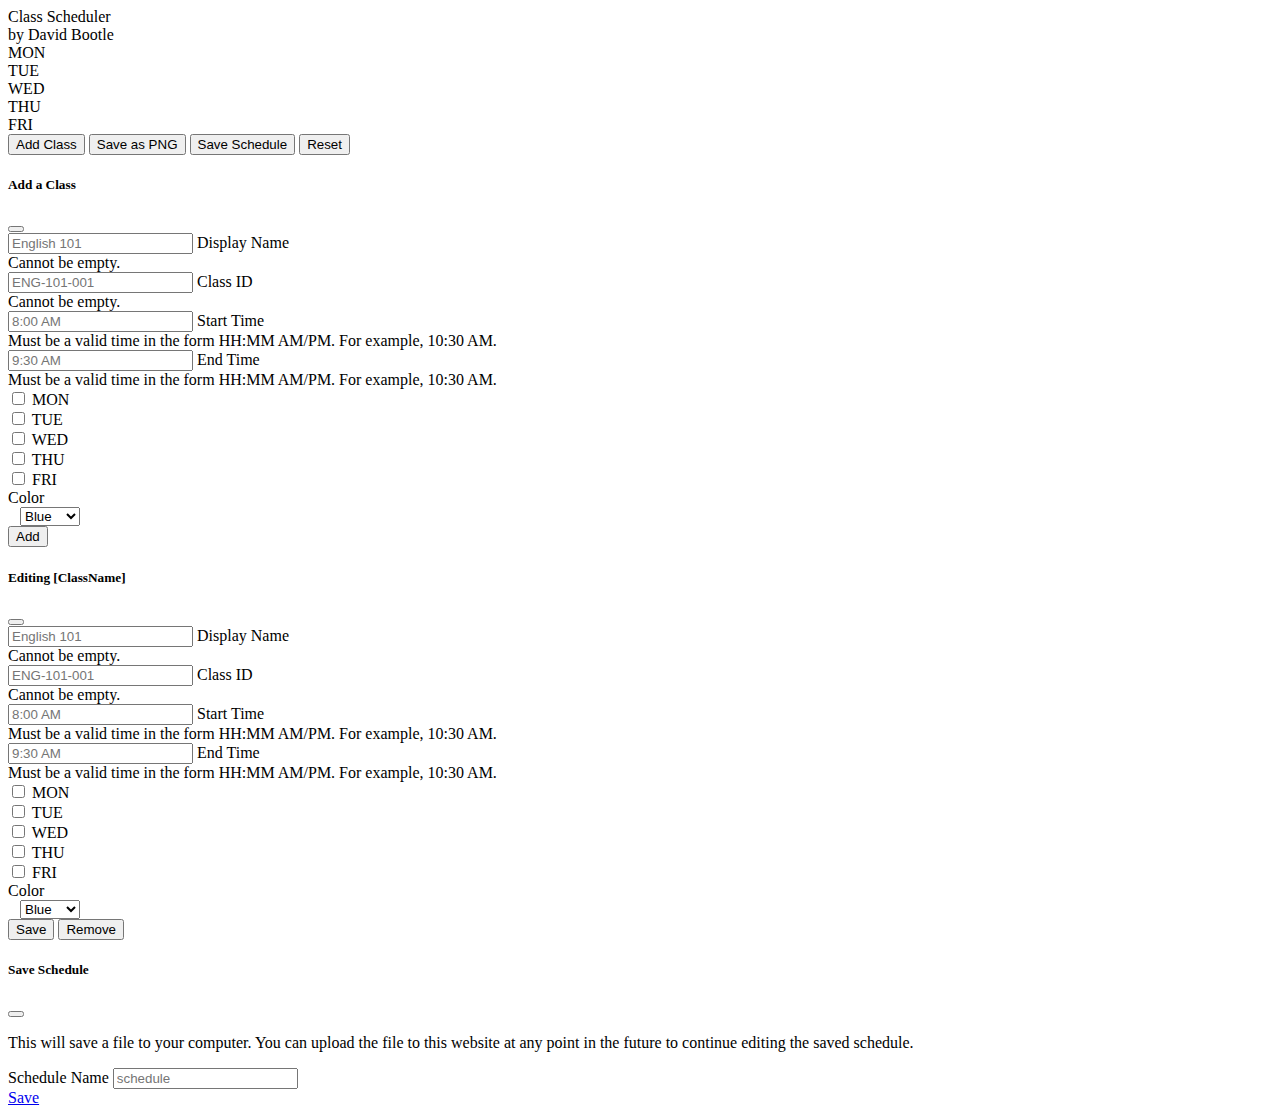
==== index.html @ 13d003f7 "added the ability to clear the schedule" ====
<!DOCTYPE html>
<html>
    <head>
        <!-- <link href="bootstrap-4/bootstrap.min.css" type="text/css" rel="stylesheet"/>
        <script src="bootstrap-4/bootstrap.min.js" type="text/javascript"></script> -->
        <link href="index.css" type="text/css" rel="stylesheet"/>
        <script src="jquery/jquery-3.6.0.js" type="text/javascript"></script>
        <link href="https://cdn.jsdelivr.net/npm/bootstrap@5.0.2/dist/css/bootstrap.min.css" rel="stylesheet" integrity="sha384-EVSTQN3/azprG1Anm3QDgpJLIm9Nao0Yz1ztcQTwFspd3yD65VohhpuuCOmLASjC" crossorigin="anonymous">
        <script src="https://cdn.jsdelivr.net/npm/bootstrap@5.0.2/dist/js/bootstrap.bundle.min.js" integrity="sha384-MrcW6ZMFYlzcLA8Nl+NtUVF0sA7MsXsP1UyJoMp4YLEuNSfAP+JcXn/tWtIaxVXM" crossorigin="anonymous"></script>
        <script src="addonscripts/html2canvas.min.js" type="text/javascript"></script>
        <script src="addonscripts/FileSaver.min.js" type="text/javascript"></script>
    </head>
    <body>
        <div id="titlecontainer">
            <div class="title">Class Scheduler</div>
            <div class="subtitle">by David Bootle</div>
        </div>
        <div id="viewcontainer">
            <div class="timesrow">
                <div class="title"></div>
                <div class="content"></div>
            </div>
            <div class="dayrow">
                <div class="title">MON</div>
                <div class="content"></div>
            </div>
            <div class="dayrow">
                <div class="title">TUE</div> 
                <div class="content"></div>
            </div>
            <div class="dayrow">
                <div class="title">WED</div> 
                <div class="content"></div>
            </div>
            <div class="dayrow">
                <div class="title">THU</div> 
                <div class="content"></div>
            </div>
            <div class="dayrow">
                <div class="title">FRI</div> 
                <div class="content"></div>
            </div>
        </div>
        <div id="controlscontainer">
            <button class="btn btn-primary" id="addClassButton">Add Class</button>
            <button class="btn btn-secondary" id="saveAsPNGButton">Save as PNG</button>
            <button class="btn btn-secondary" id="saveScheduleButton">Save Schedule</button>
            <button class="btn btn-danger" id="resetButton">Reset</button>
        </div>

        <div id="addClassModal" class="modal" tabindex="-1">
            <div class="modal-dialog"><div class="modal-content">
                <div class="modal-header">
                    <h5 class="modal-title">Add a Class</h5>
                    <button type="button" class="btn-close" data-bs-dismiss="modal" aria-label="Close"></button>
                </div>
                <div class="modal-body">
                    <form id="addClassForm">
                        <div class="form-floating mb-3 has-validation">
                            <input id="addClassDisplayName" type="text" class="form-control" placeholder="English 101" name="displayName"/>
                            <label for="addClassDisplayName" class="form-label">Display Name</label>
                            <div class="invalid-feedback">Cannot be empty.</div>
                        </div>
                        <div class="form-floating mb-3 has-validation">
                            <input id="addClassClassID" type="text" class="form-control" placeholder="ENG-101-001"/>
                            <label for="addClassClassID" class="form-label">Class ID</label>
                            <div class="invalid-feedback" id="addClassClassIDFeedback">Cannot be empty.</div>
                        </div>
                        <div class="form-floating mb-3 has-validation">
                            <input id="addClassStartTime" type="text" class="form-control" placeholder="8:00 AM"/>
                            <label for="addClassStartTime" class="form-label">Start Time</label>
                            <div class="invalid-feedback">Must be a valid time in the form HH:MM AM/PM. For example, 10:30 AM.</div>
                        </div>
                        <div class="form-floating mb-3">
                            <input id="addClassEndTime" type="text" class="form-control" placeholder="9:30 AM"/>
                            <label for="addClassEndTime" class="form-label">End Time</label>
                            <div class="invalid-feedback">Must be a valid time in the form HH:MM AM/PM. For example, 10:30 AM.</div>
                        </div>
                        <div class="mb-3">
                            <div class="form-check form-check-inline">
                                <input class="form-check-input" type="checkbox" id="addClassDayMonday" value="monday">
                                <label class="form-check-label" for="addClassDayMonday">MON</label>
                            </div>
                            <div class="form-check form-check-inline">
                                <input class="form-check-input" type="checkbox" id="addClassDayTuesday" value="tuesday">
                                <label class="form-check-label" for="addClassDayTuesday">TUE</label>
                            </div>
                            <div class="form-check form-check-inline">
                                <input class="form-check-input" type="checkbox" id="addClassDayWednesday" value="wednesday">
                                <label class="form-check-label" for="addClassDayWednesday">WED</label>
                            </div>
                            <div class="form-check form-check-inline">
                                <input class="form-check-input" type="checkbox" id="addClassDayThursday" value="thursday">
                                <label class="form-check-label" for="addClassDayThursday">THU</label>
                            </div>
                            <div class="form-check form-check-inline">
                                <input class="form-check-input" type="checkbox" id="addClassDayFriday" value="friday">
                                <label class="form-check-label" for="addClassDayFriday">FRI</label>
                            </div>
                            <div id="addClassDayFeedback" style="display: none">
                                <span style="color:red">Must select at least one day.</span>
                            </div>
                        </div>
                        <div class="mb-3">
                            <label for="addClassColor" class="form-label">Color</label>
                            <div class="input-group">
                                <span class="input-group-text color-preview-box">&nbsp;&nbsp;</span>
                                <select class="form-control" id="addClassColor">
                                    <option value="blue" selected>Blue</option>
                                    <option value="green">Green</option>
                                    <option value="red">Red</option> 
                                </select>
                            </div>
                        </div>
                        <button type="submit" class="btn btn-primary">Add</button>
                    </form>
                </div>
            </div></div>
        </div>

        <div id="editClassModal" class="modal" tabindex="-1">
            <div class="modal-dialog"><div class="modal-content">
                <div class="modal-header">
                    <h5 class="modal-title" id="editClassModalTitle">Editing [ClassName]</h5>
                    <button type="button" class="btn-close" data-bs-dismiss="modal" aria-label="Close"></button>
                </div>
                <div class="modal-body">
                    <form id="editClassForm">
                        <input id="editClassOldClassID" type="hidden"/>
                        <div class="form-floating mb-3 has-validation">
                            <input id="editClassDisplayName" type="text" class="form-control" placeholder="English 101" name="displayName"/>
                            <label for="editClassDisplayName" class="form-label">Display Name</label>
                            <div class="invalid-feedback">Cannot be empty.</div>
                        </div>
                        <div class="form-floating mb-3 has-validation">
                            <input id="editClassClassID" type="text" class="form-control" placeholder="ENG-101-001"/>
                            <label for="editClassClassID" class="form-label">Class ID</label>
                            <div class="invalid-feedback" id="editClassClassIDFeedback">Cannot be empty.</div>
                        </div>
                        <div class="form-floating mb-3 has-validation">
                            <input id="editClassStartTime" type="text" class="form-control" placeholder="8:00 AM"/>
                            <label for="editClassStartTime" class="form-label">Start Time</label>
                            <div class="invalid-feedback">Must be a valid time in the form HH:MM AM/PM. For example, 10:30 AM.</div>
                        </div>
                        <div class="form-floating mb-3">
                            <input id="editClassEndTime" type="text" class="form-control" placeholder="9:30 AM"/>
                            <label for="editClassEndTime" class="form-label">End Time</label>
                            <div class="invalid-feedback">Must be a valid time in the form HH:MM AM/PM. For example, 10:30 AM.</div>
                        </div>
                        <div class="mb-3">
                            <div class="form-check form-check-inline">
                                <input class="form-check-input" type="checkbox" id="editClassDayMonday" value="monday">
                                <label class="form-check-label" for="editClassDayMonday">MON</label>
                            </div>
                            <div class="form-check form-check-inline">
                                <input class="form-check-input" type="checkbox" id="editClassDayTuesday" value="tuesday">
                                <label class="form-check-label" for="editClassDayTuesday">TUE</label>
                            </div>
                            <div class="form-check form-check-inline">
                                <input class="form-check-input" type="checkbox" id="editClassDayWednesday" value="wednesday">
                                <label class="form-check-label" for="editClassDayWednesday">WED</label>
                            </div>
                            <div class="form-check form-check-inline">
                                <input class="form-check-input" type="checkbox" id="editClassDayThursday" value="thursday">
                                <label class="form-check-label" for="editClassDayThursday">THU</label>
                            </div>
                            <div class="form-check form-check-inline">
                                <input class="form-check-input" type="checkbox" id="editClassDayFriday" value="friday">
                                <label class="form-check-label" for="editClassDayFriday">FRI</label>
                            </div>
                            <div id="editClassDayFeedback" style="display: none">
                                <span style="color:red">Must select at least one day.</span>
                            </div>
                        </div>
                        <div class="mb-3">
                            <label for="editClassColor" class="form-label">Color</label>
                            <div class="input-group">
                                <span class="input-group-text color-preview-box">&nbsp;&nbsp;</span>
                                <select class="form-control" id="editClassColor">
                                    <option value="blue" selected>Blue</option>
                                    <option value="green">Green</option>
                                    <option value="red">Red</option> 
                                </select>
                            </div>
                        </div>
                        <button type="submit" class="btn btn-primary">Save</button>
                        <button class="btn btn-danger" id="editClassRemoveButton">Remove</button>
                    </form>
                </div>
            </div></div>
        </div>

        <div id="saveScheduleModal" class="modal" tabindex="-1">
            <div class="modal-dialog"><div class="modal-content">
                <div class="modal-header">
                    <h5 class="modal-title">Save Schedule</h5>
                    <button type="button" class="btn-close" data-bs-dismiss="modal" aria-label="Close"></button>
                </div>
                <div class="modal-body mb-4">
                    <p class="lead">This will save a file to your computer. You can upload the file to this website at any point in the future to continue editing the saved schedule.</p>
                    <div>
                        <label for="saveScheduleFilename" class="form-label">Schedule Name</label>
                        <input id="saveScheduleFilename" type="text" class="form-control" placeholder="schedule" name="filename"/>
                    </div>
                </div>
                <a href="#" class="btn btn-primary disabled" id="saveScheduleDownloadLink">Save</a>
            </div></div>
        </div>

        <script src="index.js" type="text/javascript"></script>
    </body>
</html>
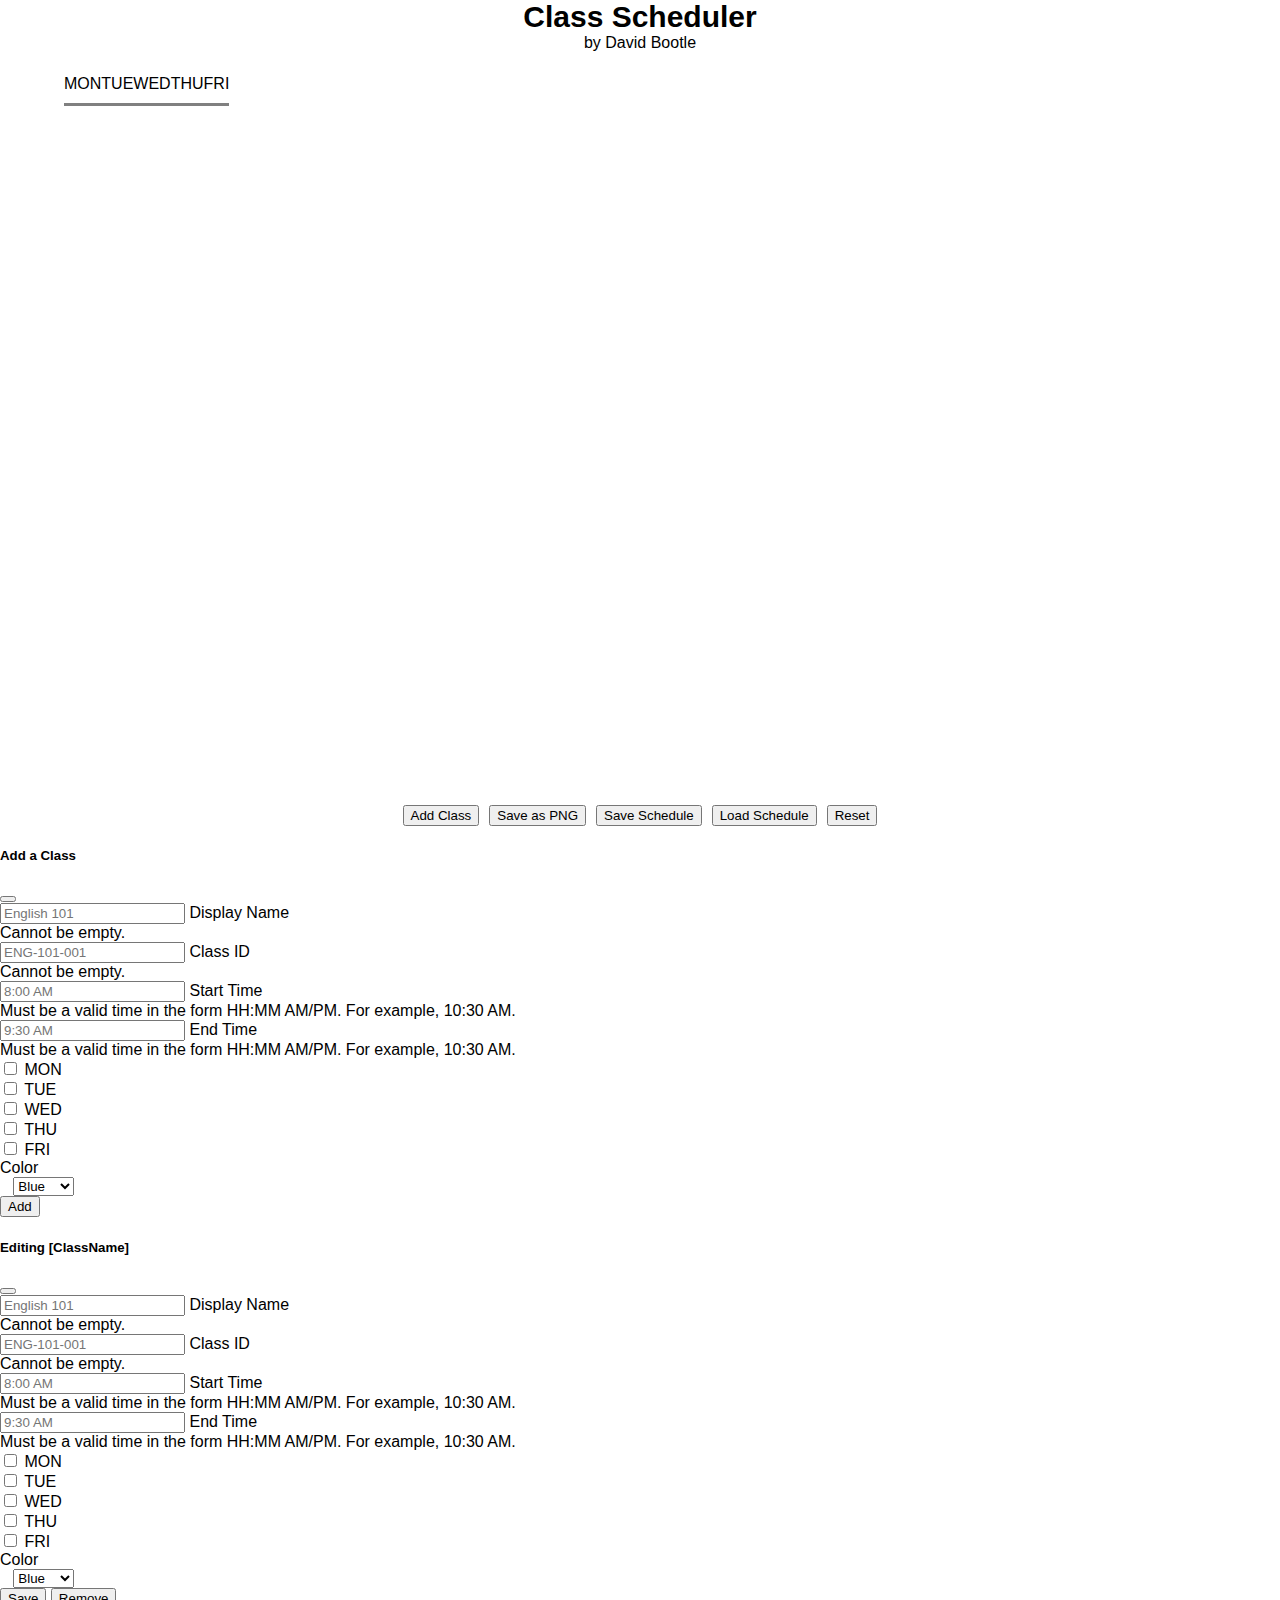
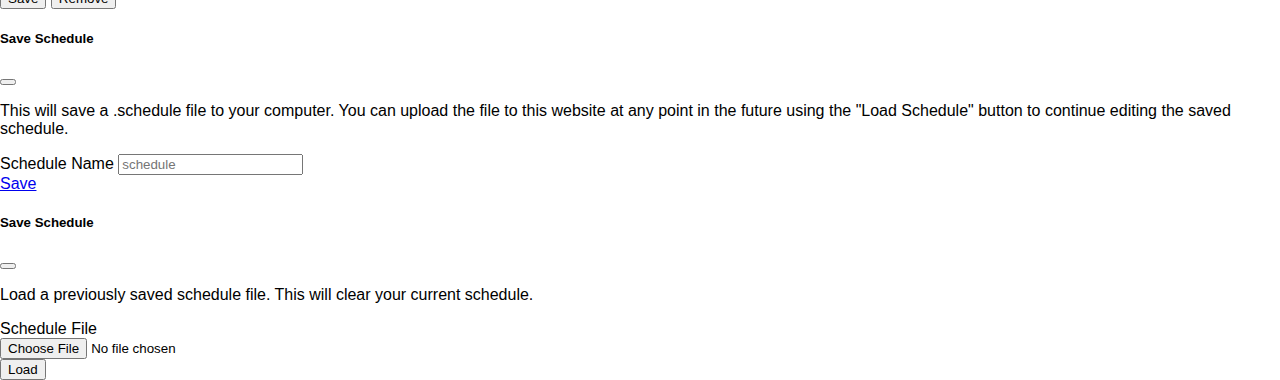
==== commit 6b2c6366: "added purple color" ====
--- a/index.html
+++ b/index.html
@@ -45,6 +45,7 @@
             <button class="btn btn-primary" id="addClassButton">Add Class</button>
             <button class="btn btn-secondary" id="saveAsPNGButton">Save as PNG</button>
             <button class="btn btn-secondary" id="saveScheduleButton">Save Schedule</button>
+            <button class="btn btn-secondary" id="loadScheduleButton">Load Schedule</button>
             <button class="btn btn-danger" id="resetButton">Reset</button>
         </div>
 
@@ -108,7 +109,8 @@
                                 <select class="form-control" id="addClassColor">
                                     <option value="blue" selected>Blue</option>
                                     <option value="green">Green</option>
-                                    <option value="red">Red</option> 
+                                    <option value="red">Red</option>
+                                    <option value="purple">Purple</option>
                                 </select>
                             </div>
                         </div>
@@ -179,7 +181,8 @@
                                 <select class="form-control" id="editClassColor">
                                     <option value="blue" selected>Blue</option>
                                     <option value="green">Green</option>
-                                    <option value="red">Red</option> 
+                                    <option value="red">Red</option>
+                                    <option value="purple">Purple</option>
                                 </select>
                             </div>
                         </div>
@@ -197,13 +200,35 @@
                     <button type="button" class="btn-close" data-bs-dismiss="modal" aria-label="Close"></button>
                 </div>
                 <div class="modal-body mb-4">
-                    <p class="lead">This will save a file to your computer. You can upload the file to this website at any point in the future to continue editing the saved schedule.</p>
-                    <div>
+                    <p class="lead">This will save a .schedule file to your computer. You can upload the file to this website at any point in the future using the "Load Schedule" button to continue editing the saved schedule.</p>
+                    <div class="mb-4">
                         <label for="saveScheduleFilename" class="form-label">Schedule Name</label>
                         <input id="saveScheduleFilename" type="text" class="form-control" placeholder="schedule" name="filename"/>
                     </div>
-                </div>
-                <a href="#" class="btn btn-primary disabled" id="saveScheduleDownloadLink">Save</a>
+                    <a href="#" class="btn btn-primary disabled" id="saveScheduleDownloadLink">Save</a>
+                </div>
+            </div></div>
+        </div>
+
+        <div id="loadScheduleModal" class="modal" tabindex="-1">
+            <div class="modal-dialog"><div class="modal-content">
+                <div class="modal-header">
+                    <h5 class="modal-title">Save Schedule</h5>
+                    <button type="button" class="btn-close" data-bs-dismiss="modal" aria-label="Close"></button>
+                </div>
+                <div class="modal-body">
+                    <form>
+                      </form>
+                    <p class="lead">Load a previously saved schedule file. This will clear your current schedule.</p>
+                    <div class="form-group mb-3">
+                        <label for="exampleFormControlFile1">Schedule File</label><br>
+                        <input type="file" class="form-control-file" id="loadScheduleFileInput" accept=".schedule">
+                        <div id="loadScheduleFileInputFeedback" style="display: none">
+                            <span style="color:red">An error occurred and the file could not be loaded.</span>
+                        </div>
+                      </div>
+                    <button class="btn btn-primary disabled" id="loadScheduleLoadButton">Load</button>
+                </div>
             </div></div>
         </div>
 
--- a/index.css
+++ b/index.css
@@ -0,0 +1,163 @@
+html, body {
+    height: 100vh;
+    width: 100vw;
+    padding: 0;
+    margin: 0;
+    font-family: sans-serif;
+    display: block;
+}
+
+#titlecontainer {
+    height: 65px;
+    width: 100vw;
+    display: flex;
+    text-align: center;
+    flex-direction: column;
+}
+
+#titlecontainer .title {
+    font-size: 30px;
+    font-weight: bold;
+}
+
+#controlscontainer {
+    width: 100vw;
+    display: flex;
+    text-align: center;
+    justify-content: center;
+    padding-top: 20px;
+}
+
+#controlscontainer button {
+    margin-left: 5px;
+    margin-right: 5px;
+}
+
+#viewcontainer {
+    height: 80vh;
+    width: 90vw;
+    margin: 0 5vw 0 5vw;
+    display: flex;
+    flex-direction: row;
+    align-content: center;
+    flex-wrap: nowrap;
+}
+
+.timesrow {
+    box-sizing: border-box;
+}
+
+.dayrow {
+    text-align: center;
+    box-sizing: border-box;
+}
+
+.dayrow .title {
+    padding-top: 10px;
+    padding-bottom: 10px;
+    width: 100%;
+    box-sizing: border-box;
+    border-bottom: 2px solid gray;
+}
+
+.dayrow .content {
+    width: 100%;
+    box-sizing: border-box;
+    border-left: 1px solid gray;
+    border-bottom: 1px solid gray;
+}
+
+.dayrow:last-of-type .content {
+    border-right: 1px solid gray;
+}
+
+.dayrow .content .timebox {
+    border-bottom: 1px solid lightgray;
+    box-sizing: border-box;
+}
+
+.timesrow .content .timelabel {
+    text-align: right;
+    font-size: 14px;
+    box-sizing: border-box;
+    margin-right: 10px;
+    position: relative;
+    top: -8px;
+}
+
+/* Classbox and it's colors */
+.class-box {
+    position: relative;
+    box-sizing: border-box;
+    border-radius: 5px;
+    margin-left: 5px;
+    margin-right: 5px;
+    text-align: left;
+    padding: 20px;
+}
+.class-box:hover {
+    z-index: 100;
+}
+.class-box.small {
+    padding-top: 10px;
+    padding-bottom: 10px;
+}
+.class-box.very-small {
+    padding-top: 5px;
+    padding-bottom: 5px;
+}
+
+.custombg-blue {
+    background-color: #2636c7 !important;
+    color: white;
+}
+.custombg-blue:hover {
+    background-color: #1b2585 !important;
+}
+
+.custombg-green {
+    background-color: #1a8a23 !important;
+    color: white;
+}
+.custombg-green:hover {
+    background-color: #105216 !important;
+}
+
+.custombg-red {
+    background-color: #cf3f30 !important;
+    color: white;
+}
+.custombg-red:hover {
+    background-color: #85291e !important;
+}
+
+.custombg-purple {
+    background-color: #a42bbd !important;
+    color: white;
+}
+.custombg-purple:hover {
+    background-color: #7e1f91 !important;
+}
+
+.class-box .class-box-title {
+    font-size: 20px;
+}
+.class-box.small .class-box-title {
+    font-size: 14px;
+}
+.class-box.very-small .class-box-title {
+    font-size: 10px;
+}
+.class-box .class-box-subtitle {
+    font-size: 12px;
+    margin-top: -5px;
+    opacity: 80%;
+}
+.class-box.small .class-box-subtitle {
+    font-size: 10px;
+    margin-top: -2px;
+}
+.class-box.very-small .class-box-subtitle {
+    font-size: 8px;
+    margin-top: -3px;
+}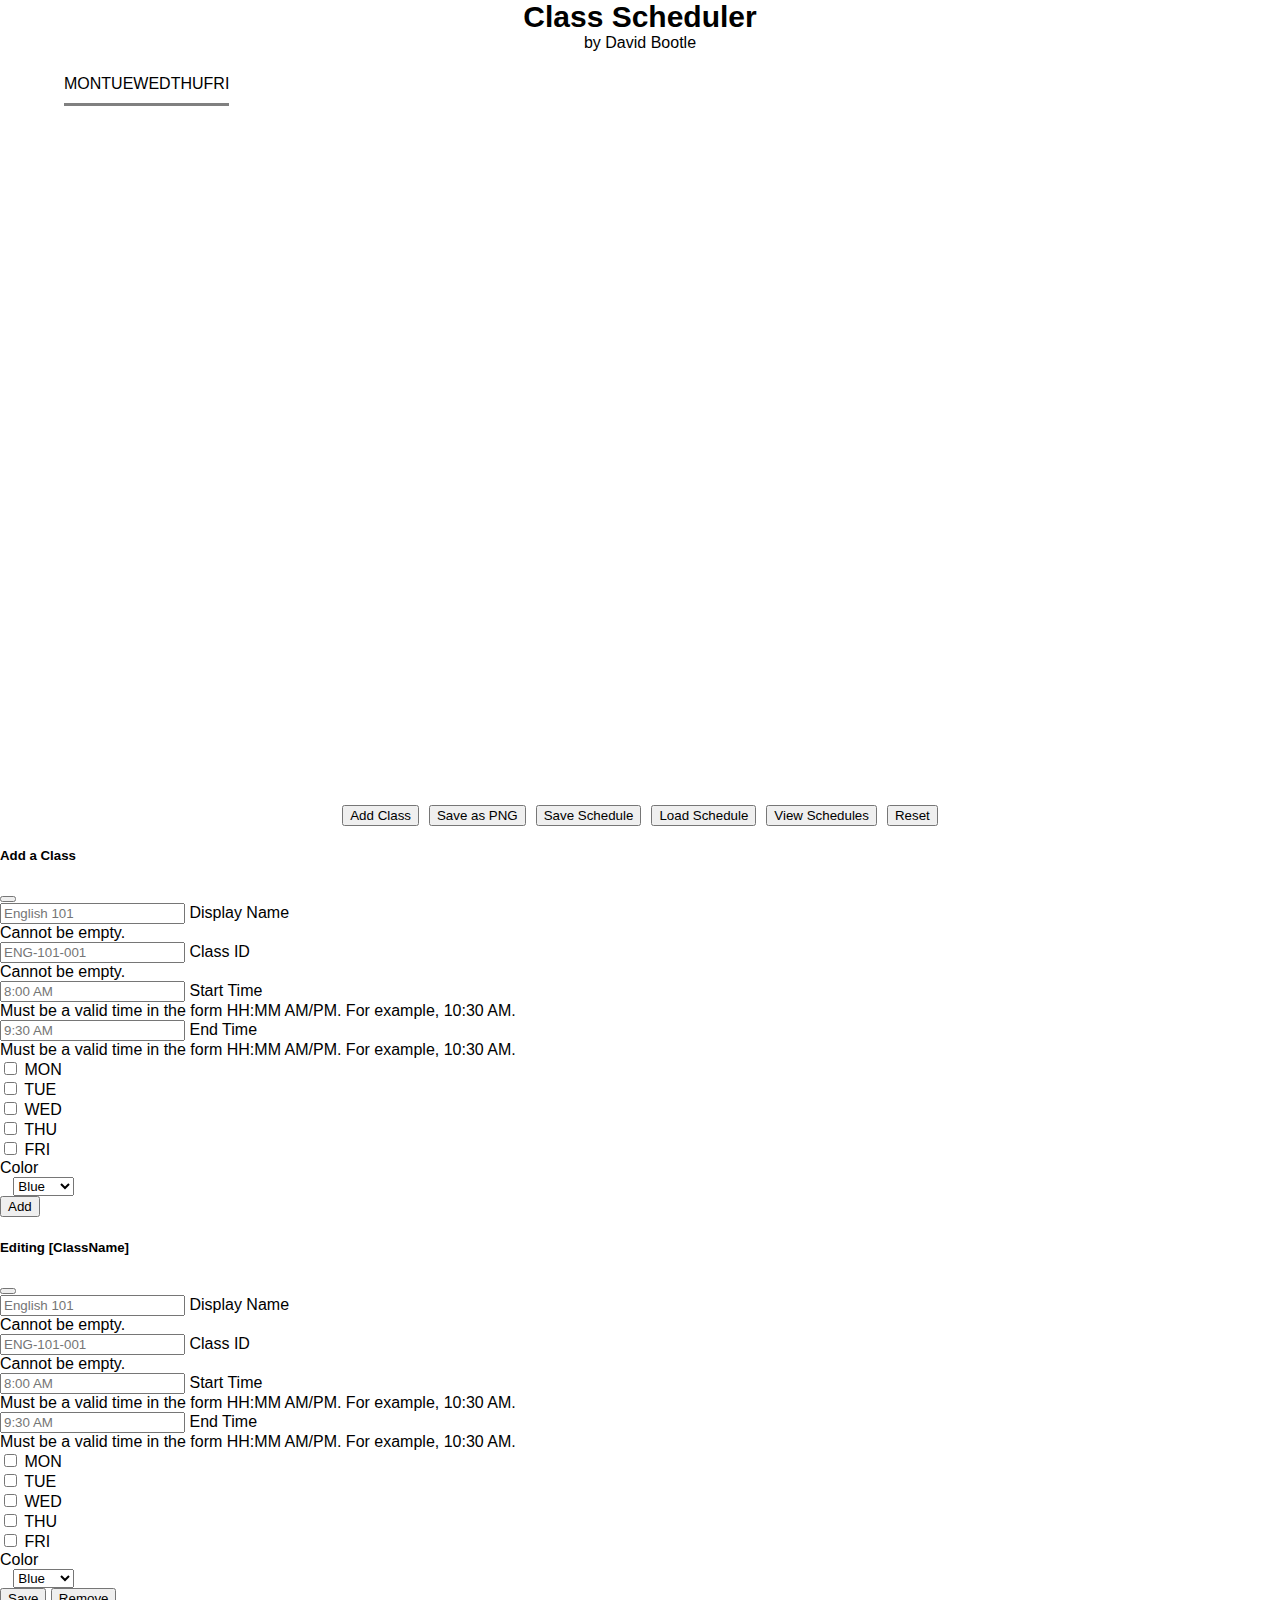
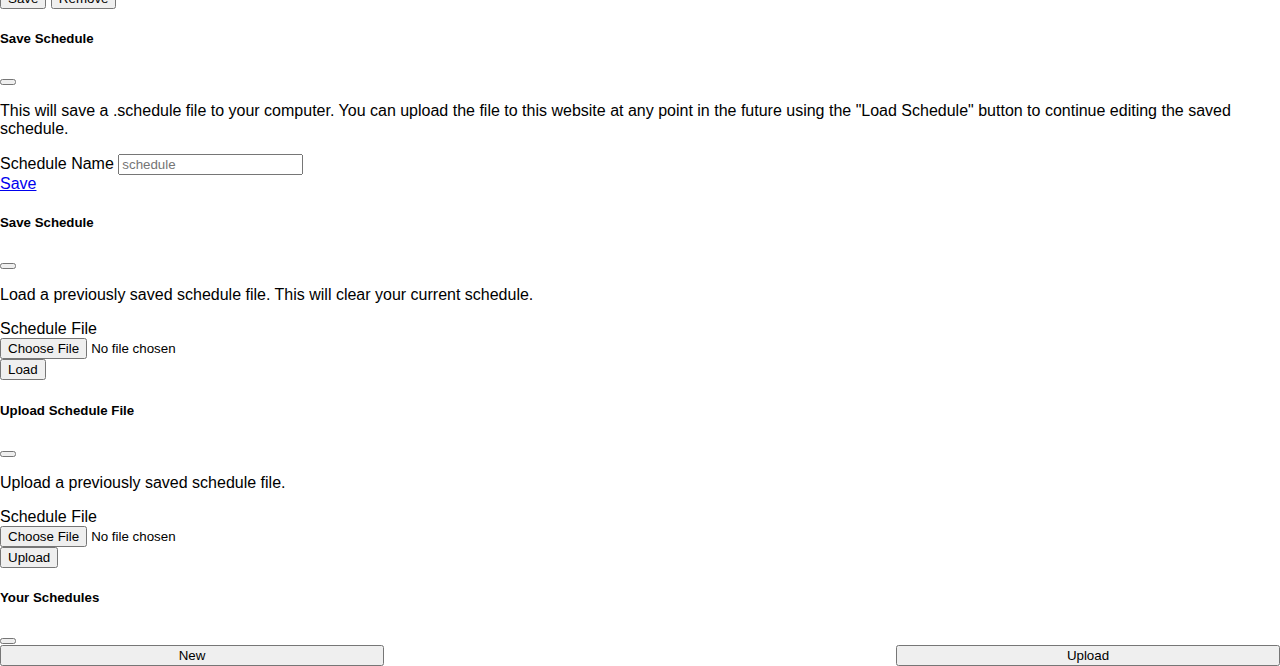
==== commit c6b97114: "finished new multi-schedule system" ====
--- a/index.html
+++ b/index.html
@@ -9,10 +9,12 @@
         <script src="https://cdn.jsdelivr.net/npm/bootstrap@5.0.2/dist/js/bootstrap.bundle.min.js" integrity="sha384-MrcW6ZMFYlzcLA8Nl+NtUVF0sA7MsXsP1UyJoMp4YLEuNSfAP+JcXn/tWtIaxVXM" crossorigin="anonymous"></script>
         <script src="addonscripts/html2canvas.min.js" type="text/javascript"></script>
         <script src="addonscripts/FileSaver.min.js" type="text/javascript"></script>
+        <script src="addonscripts/svg-inject.min.js" type="text/javascript"></script>
+        <title>Class Scheduler</title>
     </head>
     <body>
         <div id="titlecontainer">
-            <div class="title">Class Scheduler</div>
+            <div class="title"><a href="https://www.github.com/TheWeirdSquid/class-scheduler" target="_blank" title="View the GitHub repo for this project">Class Scheduler</a></div>
             <div class="subtitle">by David Bootle</div>
         </div>
         <div id="viewcontainer">
@@ -46,6 +48,7 @@
             <button class="btn btn-secondary" id="saveAsPNGButton">Save as PNG</button>
             <button class="btn btn-secondary" id="saveScheduleButton">Save Schedule</button>
             <button class="btn btn-secondary" id="loadScheduleButton">Load Schedule</button>
+            <button class="btn btn-secondary" id="viewSchedulesButton">View Schedules</button>
             <button class="btn btn-danger" id="resetButton">Reset</button>
         </div>
 
@@ -217,8 +220,6 @@
                     <button type="button" class="btn-close" data-bs-dismiss="modal" aria-label="Close"></button>
                 </div>
                 <div class="modal-body">
-                    <form>
-                      </form>
                     <p class="lead">Load a previously saved schedule file. This will clear your current schedule.</p>
                     <div class="form-group mb-3">
                         <label for="exampleFormControlFile1">Schedule File</label><br>
@@ -232,6 +233,61 @@
             </div></div>
         </div>
 
+        <div id="uploadScheduleModal" class="modal" tabindex="-1">
+            <div class="modal-dialog"><div class="modal-content">
+                <div class="modal-header">
+                    <h5 class="modal-title">Upload Schedule File</h5>
+                    <button type="button" class="btn-close" data-bs-dismiss="modal" aria-label="Close"></button>
+                </div>
+                <div class="modal-body">
+                    <p class="lead">Upload a previously saved schedule file.</p>
+                    <div class="form-group mb-3">
+                        <label for="uploadScheduleFileInput">Schedule File</label><br>
+                        <input type="file" class="form-control-file" id="uploadScheduleFileInput" accept=".schedule">
+                        <div id="uploadScheduleFileInputFeedback" style="display: none">
+                            <span style="color:red">An error occurred and the file could not be loaded.</span>
+                        </div>
+                      </div>
+                    <button class="btn btn-primary disabled" id="uploadScheduleUploadButton">Upload</button>
+                </div>
+            </div></div>
+        </div>
+
+        <div id="viewSchedulesModal" class="modal" tabindex="-1">
+            <div class="modal-dialog"><div class="modal-content">
+                <div class="modal-header">
+                    <h5 class="modal-title">Your Schedules</h5>
+                    <button type="button" class="btn-close" data-bs-dismiss="modal" aria-label="Close"></button>
+                </div>
+                <div class="modal-body">
+                    <div class="list-group mb-3" id="viewSchedulesSchedulesList"></div>
+                    <div class="modal-button-group">
+                        <button class="btn btn-outline-primary modal-button-group-button" id="viewSchedulesNewScheduleButton">New</button>
+                        <button class="btn btn-outline-secondary modal-button-group-button" id="viewScheduleUploadScheduleButton">Upload</button>
+                    </div>
+                </div>
+            </div></div>
+        </div>
+
+        <!-- Template Elements -->
+        <div id="viewSchedulesScheduleRowTemplate" class="list-group-item list-group-item-action" style="display:none">
+            <div class="schedule-row">
+                <span class="schedule-name" contenteditable="true">Schedule Name</span>
+                <span class="schedule-icon schedule-icon-download">
+                    <svg xmlns="http://www.w3.org/2000/svg" viewBox="0 0 24 24">
+                        <path d="M0 0h24v24H0V0z" fill="none"/>
+                        <path d="M19 9h-4V3H9v6H5l7 7 7-7zm-8 2V5h2v6h1.17L12 13.17 9.83 11H11zm-6 7h14v2H5z"/>
+                    </svg>
+                </span>
+                <span class="schedule-icon schedule-icon-delete">
+                    <svg xmlns="http://www.w3.org/2000/svg" viewBox="0 0 24 24">
+                        <path d="M0 0h24v24H0V0z" fill="none"/>
+                        <path d="M7 11v2h10v-2H7zm5-9C6.48 2 2 6.48 2 12s4.48 10 10 10 10-4.48 10-10S17.52 2 12 2zm0 18c-4.41 0-8-3.59-8-8s3.59-8 8-8 8 3.59 8 8-3.59 8-8 8z"/>
+                    </svg>
+                </span>
+            </div>
+        </div>
+
         <script src="index.js" type="text/javascript"></script>
     </body>
 </html>--- a/index.css
+++ b/index.css
@@ -20,6 +20,15 @@
     font-weight: bold;
 }
 
+#titlecontainer .title a {
+    color: black;
+    text-decoration: none;
+}
+#titlecontainer .title a:hover {
+    color: #001d5c;
+    text-decoration: underline;
+}
+
 #controlscontainer {
     width: 100vw;
     display: flex;
@@ -83,6 +92,54 @@
     margin-right: 10px;
     position: relative;
     top: -8px;
+}
+
+.schedule-row {
+    display: flex;
+    flex-direction: row;
+    align-items: center;
+    padding-left: 20px;
+    padding-right: 20px;
+    padding-top: 5px;
+    padding-bottom: 5px;
+}
+
+.schedule-row .schedule-name {
+    flex-grow: 10;
+    font-size: 16px;
+}
+
+.schedule-row .schedule-icon svg {
+    width: 30px;
+    height: 30px;
+    vertical-align: middle;
+    fill: #000;
+    padding-left: 5px;
+}
+
+.list-group-item.active .schedule-row .schedule-icon.schedule-icon-download svg, .list-group-item.active .schedule-row .schedule-icon.schedule-icon-delete svg {
+    fill: white;
+}
+
+.list-group-item.active .schedule-row .schedule-icon.schedule-icon-download svg:hover, .list-group-item.active .schedule-row .schedule-icon.schedule-icon-delete svg:hover {
+    fill: black;
+}
+
+.schedule-row .schedule-icon.schedule-icon-download:hover svg {
+    fill: #1d5ade;
+}
+.schedule-row .schedule-icon.schedule-icon-delete:hover svg {
+    fill: darkred;
+}
+
+.modal-button-group {
+    display: flex;
+    flex-direction: row;
+    justify-content: space-between;
+}
+
+.modal-button-group-button {
+    width: 30%;
 }
 
 /* Classbox and it's colors */
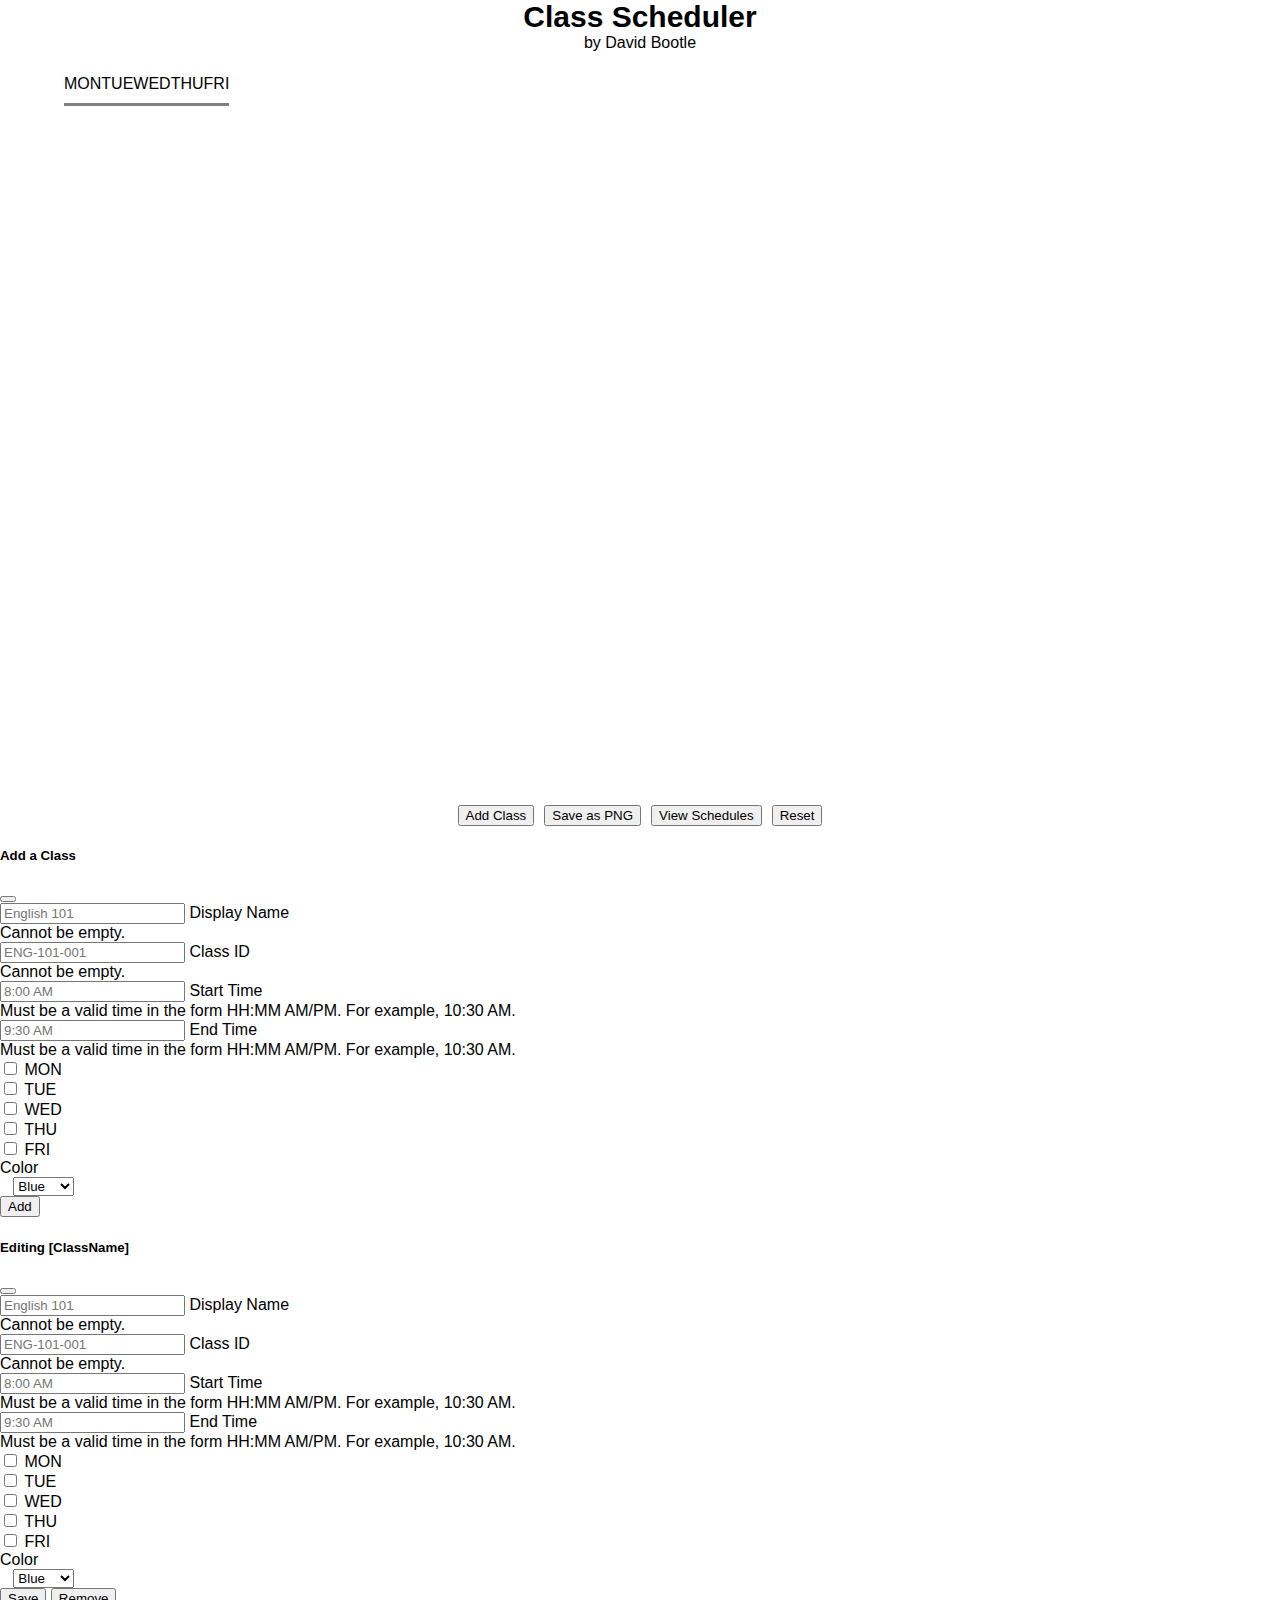
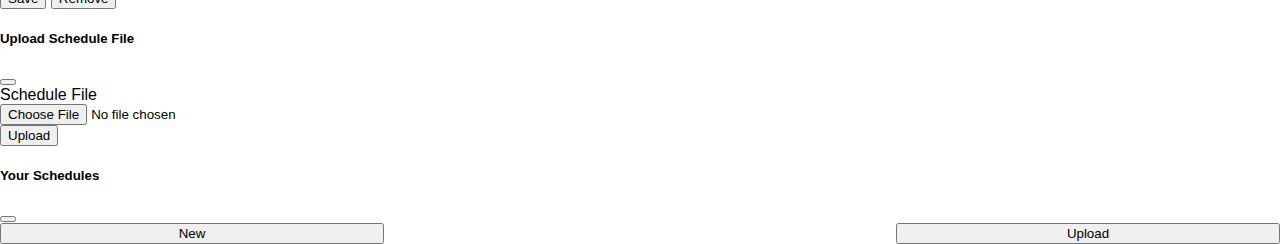
==== commit 19f64253: "removed unused features" ====
--- a/index.html
+++ b/index.html
@@ -46,8 +46,6 @@
         <div id="controlscontainer">
             <button class="btn btn-primary" id="addClassButton">Add Class</button>
             <button class="btn btn-secondary" id="saveAsPNGButton">Save as PNG</button>
-            <button class="btn btn-secondary" id="saveScheduleButton">Save Schedule</button>
-            <button class="btn btn-secondary" id="loadScheduleButton">Load Schedule</button>
             <button class="btn btn-secondary" id="viewSchedulesButton">View Schedules</button>
             <button class="btn btn-danger" id="resetButton">Reset</button>
         </div>
@@ -196,43 +194,6 @@
             </div></div>
         </div>
 
-        <div id="saveScheduleModal" class="modal" tabindex="-1">
-            <div class="modal-dialog"><div class="modal-content">
-                <div class="modal-header">
-                    <h5 class="modal-title">Save Schedule</h5>
-                    <button type="button" class="btn-close" data-bs-dismiss="modal" aria-label="Close"></button>
-                </div>
-                <div class="modal-body mb-4">
-                    <p class="lead">This will save a .schedule file to your computer. You can upload the file to this website at any point in the future using the "Load Schedule" button to continue editing the saved schedule.</p>
-                    <div class="mb-4">
-                        <label for="saveScheduleFilename" class="form-label">Schedule Name</label>
-                        <input id="saveScheduleFilename" type="text" class="form-control" placeholder="schedule" name="filename"/>
-                    </div>
-                    <a href="#" class="btn btn-primary disabled" id="saveScheduleDownloadLink">Save</a>
-                </div>
-            </div></div>
-        </div>
-
-        <div id="loadScheduleModal" class="modal" tabindex="-1">
-            <div class="modal-dialog"><div class="modal-content">
-                <div class="modal-header">
-                    <h5 class="modal-title">Save Schedule</h5>
-                    <button type="button" class="btn-close" data-bs-dismiss="modal" aria-label="Close"></button>
-                </div>
-                <div class="modal-body">
-                    <p class="lead">Load a previously saved schedule file. This will clear your current schedule.</p>
-                    <div class="form-group mb-3">
-                        <label for="exampleFormControlFile1">Schedule File</label><br>
-                        <input type="file" class="form-control-file" id="loadScheduleFileInput" accept=".schedule">
-                        <div id="loadScheduleFileInputFeedback" style="display: none">
-                            <span style="color:red">An error occurred and the file could not be loaded.</span>
-                        </div>
-                      </div>
-                    <button class="btn btn-primary disabled" id="loadScheduleLoadButton">Load</button>
-                </div>
-            </div></div>
-        </div>
-
         <div id="uploadScheduleModal" class="modal" tabindex="-1">
             <div class="modal-dialog"><div class="modal-content">
                 <div class="modal-header">
@@ -240,7 +201,6 @@
                     <button type="button" class="btn-close" data-bs-dismiss="modal" aria-label="Close"></button>
                 </div>
                 <div class="modal-body">
-                    <p class="lead">Upload a previously saved schedule file.</p>
                     <div class="form-group mb-3">
                         <label for="uploadScheduleFileInput">Schedule File</label><br>
                         <input type="file" class="form-control-file" id="uploadScheduleFileInput" accept=".schedule">
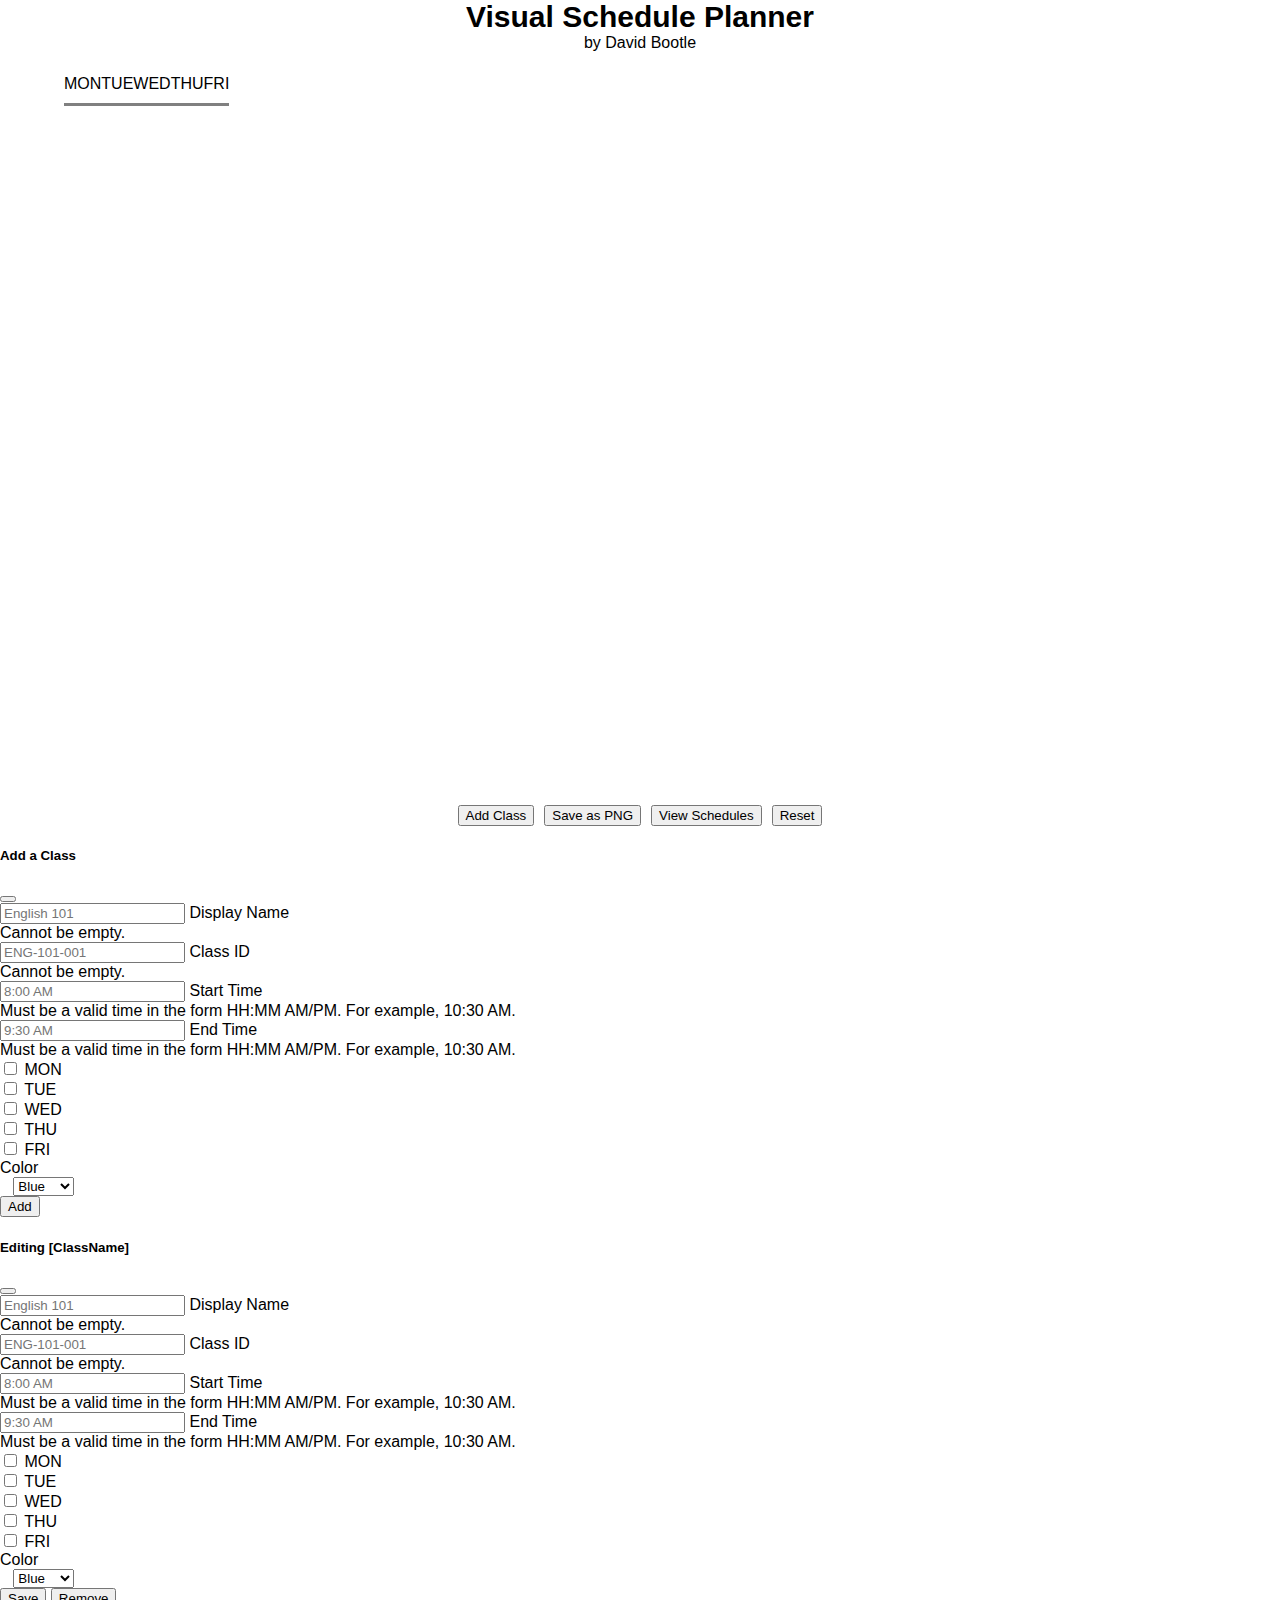
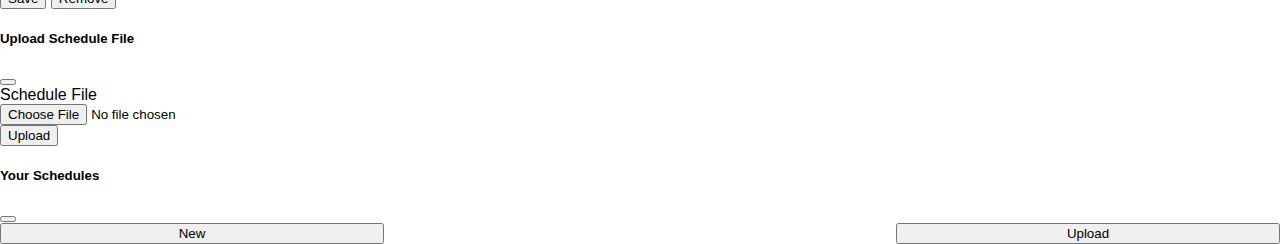
==== commit ce82f360: "schedule name is now displayed at the top of the screen when saving as a png" ====
--- a/index.html
+++ b/index.html
@@ -10,12 +10,15 @@
         <script src="addonscripts/html2canvas.min.js" type="text/javascript"></script>
         <script src="addonscripts/FileSaver.min.js" type="text/javascript"></script>
         <script src="addonscripts/svg-inject.min.js" type="text/javascript"></script>
-        <title>Class Scheduler</title>
+        <title>Visual Schedule Planner</title>
     </head>
     <body>
         <div id="titlecontainer">
-            <div class="title"><a href="https://www.github.com/TheWeirdSquid/class-scheduler" target="_blank" title="View the GitHub repo for this project">Class Scheduler</a></div>
+            <div class="title"><a href="https://www.github.com/TheWeirdSquid/class-scheduler" target="_blank" title="View the GitHub repo for this project">Visual Schedule Planner</a></div>
             <div class="subtitle">by David Bootle</div>
+        </div>
+        <div id="scheduleNameContainer" style="display: none">
+            <div class="schedule-name">Schedule Name</div>
         </div>
         <div id="viewcontainer">
             <div class="timesrow">
--- a/index.css
+++ b/index.css
@@ -7,7 +7,7 @@
     display: block;
 }
 
-#titlecontainer {
+#titlecontainer, #scheduleNameContainer {
     height: 65px;
     width: 100vw;
     display: flex;
@@ -15,9 +15,13 @@
     flex-direction: column;
 }
 
-#titlecontainer .title {
+#titlecontainer .title, #scheduleNameContainer .schedule-name {
     font-size: 30px;
     font-weight: bold;
+}
+
+#scheduleNameContainer .schedule-name {
+    margin-top: 20px;
 }
 
 #titlecontainer .title a {
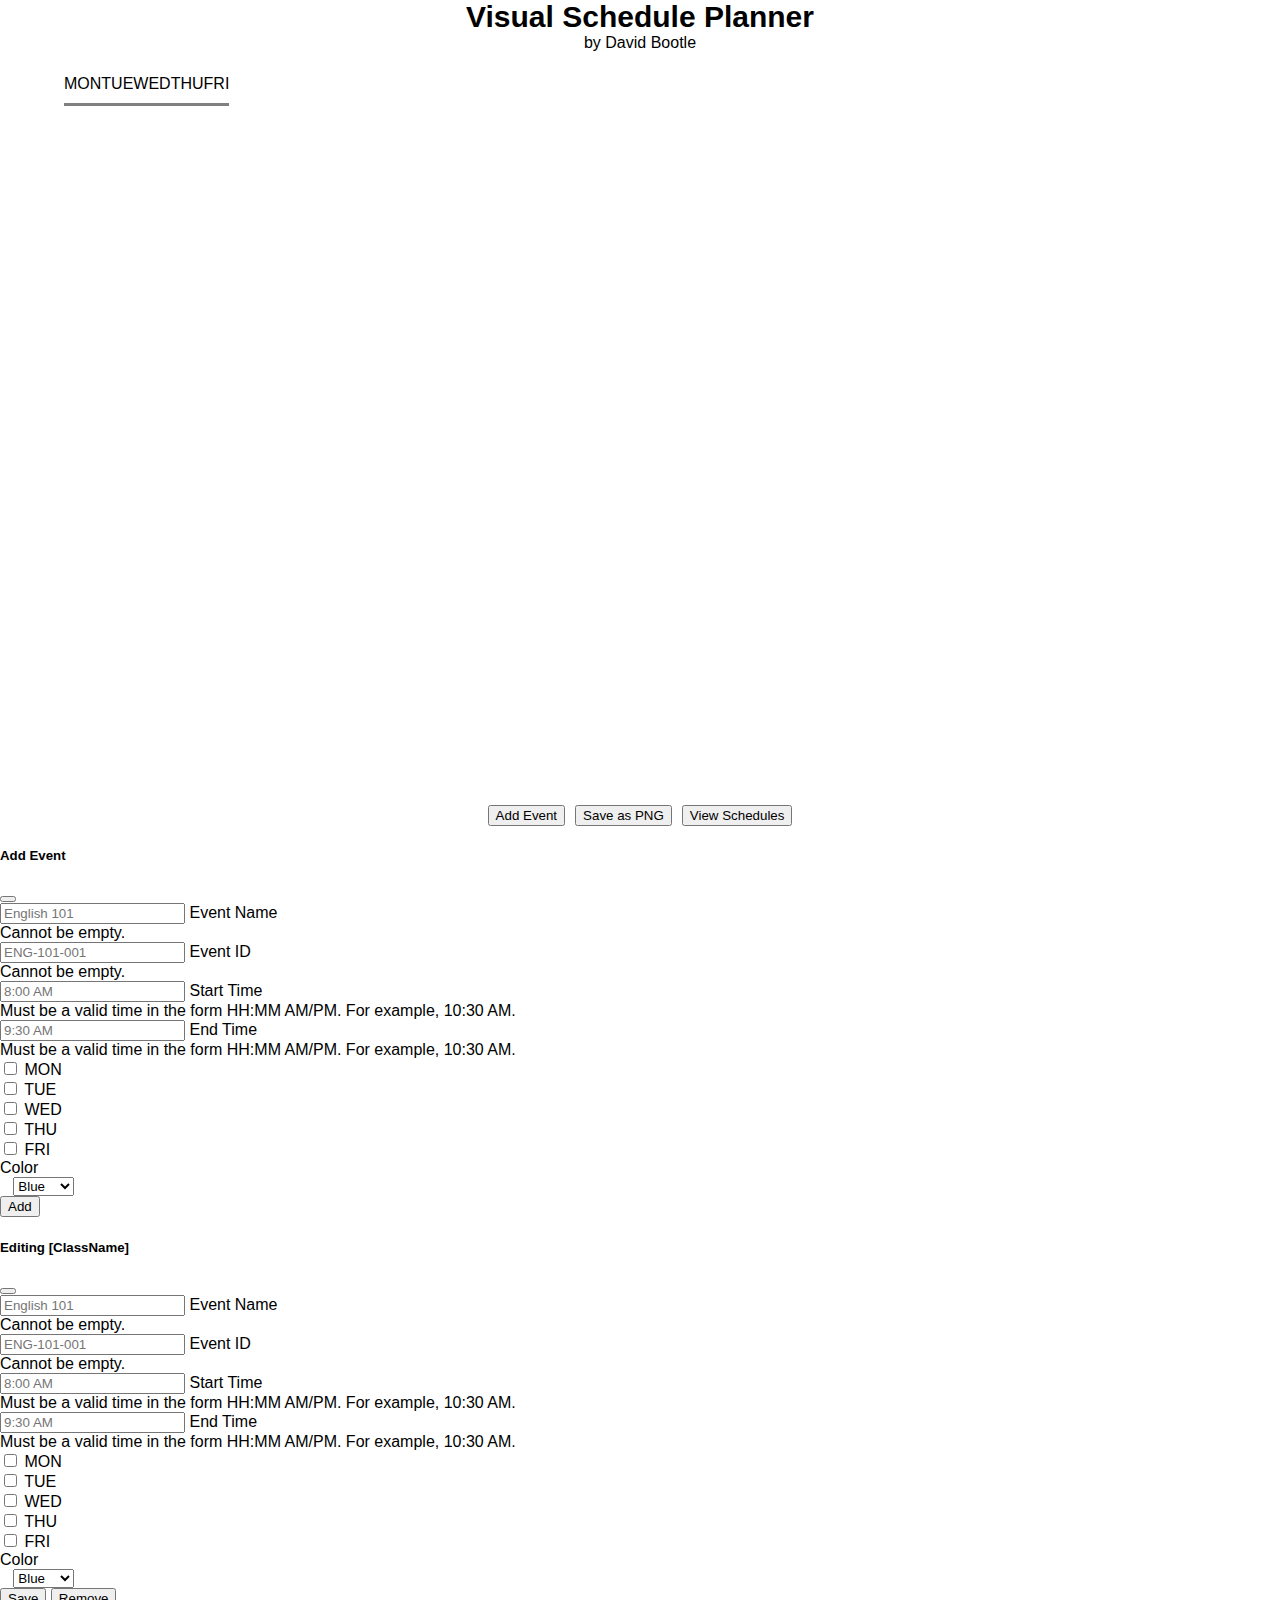
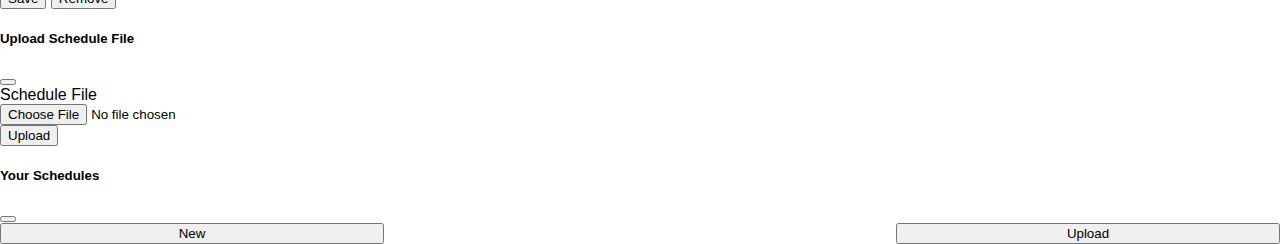
==== commit 55c48fcb: "removed reset button" ====
--- a/index.html
+++ b/index.html
@@ -47,28 +47,27 @@
             </div>
         </div>
         <div id="controlscontainer">
-            <button class="btn btn-primary" id="addClassButton">Add Class</button>
+            <button class="btn btn-primary" id="addClassButton">Add Event</button>
             <button class="btn btn-secondary" id="saveAsPNGButton">Save as PNG</button>
             <button class="btn btn-secondary" id="viewSchedulesButton">View Schedules</button>
-            <button class="btn btn-danger" id="resetButton">Reset</button>
         </div>
 
         <div id="addClassModal" class="modal" tabindex="-1">
             <div class="modal-dialog"><div class="modal-content">
                 <div class="modal-header">
-                    <h5 class="modal-title">Add a Class</h5>
+                    <h5 class="modal-title">Add Event</h5>
                     <button type="button" class="btn-close" data-bs-dismiss="modal" aria-label="Close"></button>
                 </div>
                 <div class="modal-body">
                     <form id="addClassForm">
                         <div class="form-floating mb-3 has-validation">
                             <input id="addClassDisplayName" type="text" class="form-control" placeholder="English 101" name="displayName"/>
-                            <label for="addClassDisplayName" class="form-label">Display Name</label>
+                            <label for="addClassDisplayName" class="form-label">Event Name</label>
                             <div class="invalid-feedback">Cannot be empty.</div>
                         </div>
                         <div class="form-floating mb-3 has-validation">
                             <input id="addClassClassID" type="text" class="form-control" placeholder="ENG-101-001"/>
-                            <label for="addClassClassID" class="form-label">Class ID</label>
+                            <label for="addClassClassID" class="form-label">Event ID</label>
                             <div class="invalid-feedback" id="addClassClassIDFeedback">Cannot be empty.</div>
                         </div>
                         <div class="form-floating mb-3 has-validation">
@@ -135,12 +134,12 @@
                         <input id="editClassOldClassID" type="hidden"/>
                         <div class="form-floating mb-3 has-validation">
                             <input id="editClassDisplayName" type="text" class="form-control" placeholder="English 101" name="displayName"/>
-                            <label for="editClassDisplayName" class="form-label">Display Name</label>
+                            <label for="editClassDisplayName" class="form-label">Event Name</label>
                             <div class="invalid-feedback">Cannot be empty.</div>
                         </div>
                         <div class="form-floating mb-3 has-validation">
                             <input id="editClassClassID" type="text" class="form-control" placeholder="ENG-101-001"/>
-                            <label for="editClassClassID" class="form-label">Class ID</label>
+                            <label for="editClassClassID" class="form-label">Event ID</label>
                             <div class="invalid-feedback" id="editClassClassIDFeedback">Cannot be empty.</div>
                         </div>
                         <div class="form-floating mb-3 has-validation">
